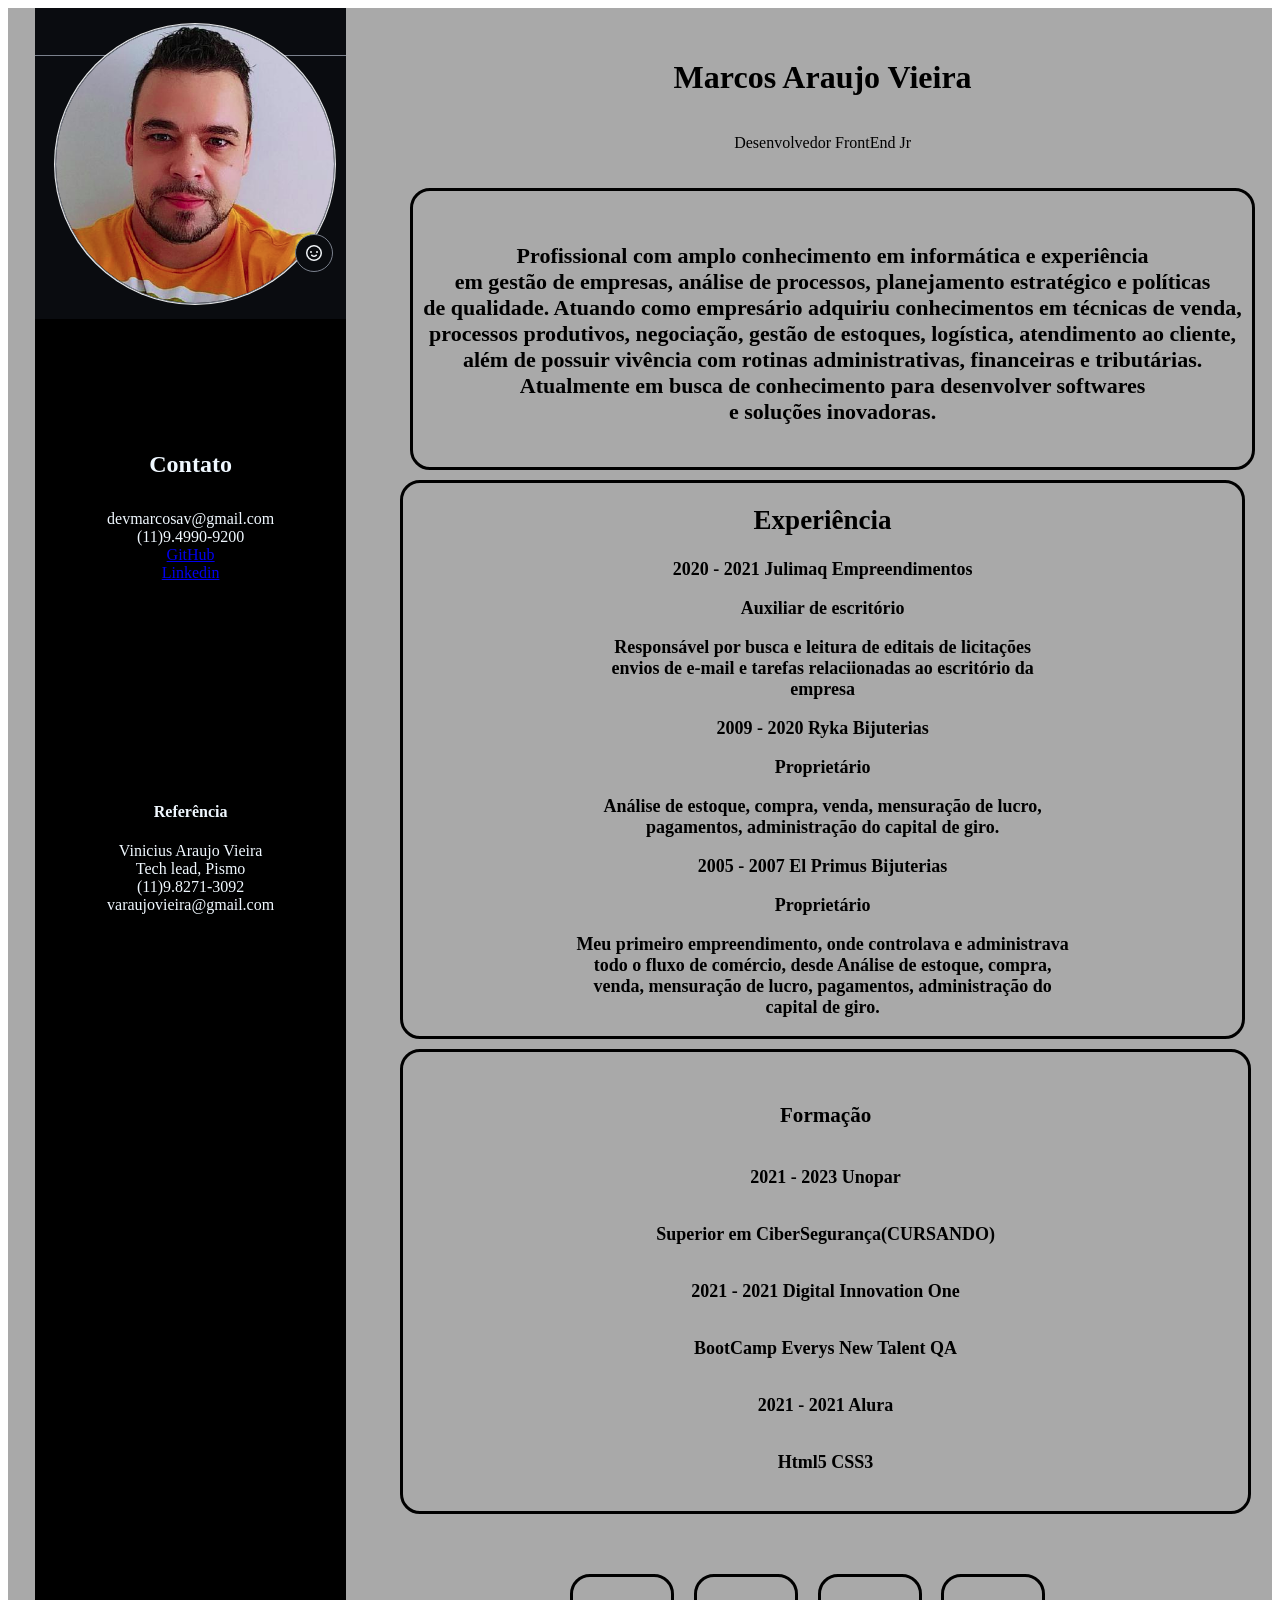
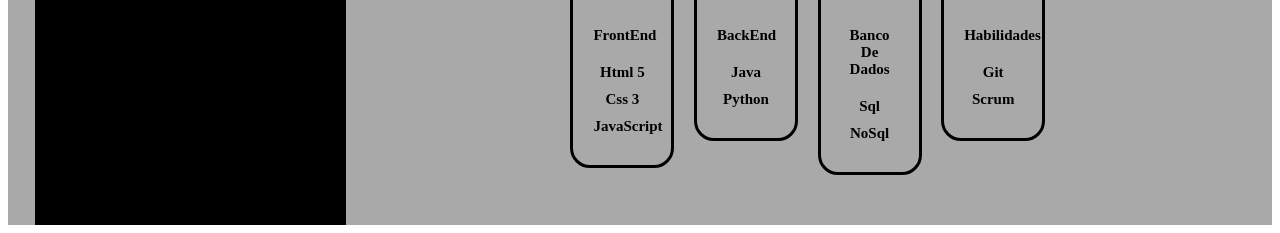
==== curriculum.html @ 6e344984 "refatorando" ====
<!DOCTYPE html>
<html lang="pt-br">

<head>
    <meta charset="UTF-8">
    <title>Curriculum Marcos A Vieira</title>
    <link rel="stylesheet" href="style.css">
</head>

<body>

    <div class="containerGeneral">
        <div class="containerLeft">
            <img class="img" src="fotoPerf.png" alt="foto perfil">
            <div class="containerContato">
                <div class="containerDadosContato">
                    <h4 id="contato">Contato</h4>
                    <a id="email">devmarcosav@gmail.com<br></a>
                    <a id="tel">(11)9.4990-9200<br></a>
                    <a id="gitHub" href="https://github.com/marcosavieira">GitHub<br></a>
                    <a id="linkedin" href="https://www.linkedin.com/in/marcos-araujo-vieira-24a571214/">Linkedin</a>
                </div>
                <div class="containerReferencia">
                    <div class="containerDadosReferencia">
                        <h4 id="referencia">Referência</h4>
                        <a id="nomeReferencia">Vinicius Araujo Vieira<br></a>
                        <a id="cargoReferencia">Tech lead, Pismo<br></a>
                        <a id="telReferencia">(11)9.8271-3092<br></a>
                        <a id="emailReferencia">varaujovieira@gmail.com</a>
                    </div>
                </div>
            </div>
        </div>
        <div class="containerRight">
            <div class="containerSubtitle">
                <h1 id="titulo">Marcos Araujo Vieira</h1>
                <p id="subTitulo">Desenvolvedor FrontEnd Jr</p>
            </div>
            <div class="cartaApresentacao">
                <p>Profissional com amplo conhecimento em informática e experiência<br>
                    em gestão de empresas, análise de processos, planejamento estratégico e políticas<br>
                    de qualidade. Atuando como empresário adquiriu conhecimentos em técnicas de venda,<br>
                    processos produtivos, negociação, gestão de estoques, logística, atendimento ao cliente,<br>
                    além de possuir vivência com rotinas administrativas, financeiras e tributárias.<br>
                    Atualmente em busca de conhecimento para desenvolver softwares<br>
                    e soluções inovadoras.
                </p>
            </div>
            <div class="listaExperiencias">
                <h2>Experiência</h2>
                <p>2020 - 2021 Julimaq Empreendimentos</p>
                <p>Auxiliar de escritório</p>
                <p>Responsável por busca e leitura de editais de licitações<br>
                    envios de e-mail e tarefas relaciionadas ao escritório da<br>
                    empresa</p>
                <p>2009 - 2020 Ryka Bijuterias</p>
                <p>Proprietário</p>
                <p>Análise de estoque, compra, venda, mensuração de lucro,<br>
                    pagamentos, administração do capital de giro.</p>
                <p>2005 - 2007 El Primus Bijuterias</p>
                <p>Proprietário</p>
                <p>Meu primeiro empreendimento, onde controlava e administrava<br>
                    todo o fluxo de comércio, desde Análise de estoque, compra,<br>
                    venda, mensuração de lucro, pagamentos, administração do <br>
                    capital de giro.</p>
            </div>
            <div class="listaFormacao">
                <h3>Formação</h3>
                <p>2021 - 2023 Unopar</p>
                <p>Superior em CiberSegurança(CURSANDO)</p>
                <p>2021 - 2021 Digital Innovation One</p>
                <p>BootCamp Everys New Talent QA</p>
                <p>2021 - 2021 Alura</p>
                <p>Html5 CSS3</p>
            </div>
            <ul class="expGrafico">
                <li><h4 class="expTitulo">FrontEnd</h4>
                    <p class="descricao">Html 5</p>
                    <p class="descricao">Css 3</p>
                    <p class="descricao">JavaScript</p>
                </li>    
                <li><h4 class="expTitulo">BackEnd</h4>
                    <p class="descricao">Java</p>
                    <p class="descricao">Python</p>
                </li>    
                <li><h4 class="expTitulo">Banco De Dados</h4>
                    <p class="descricao">Sql</p>
                    <p class="descricao">NoSql</p>
                </li>    
                <li><h4 class="expTitulo">Habilidades</h4>
                    <p class="descricao">Git</p>
                    <p class="descricao">Scrum</p>
                </li>            
            </ul>
        </div>
    </div>
</body>

</html>
---- style.css ----
.containerGeneral{
    display: flex;
    flex-direction: row;
    justify-content: space-around;
    max-width: 1440px;
    background-color: darkgray
}

.containerRight{
    background-color: darkgray
}

.containerLeft{
    background-color: black;
}

.containerDadosContato{
    text-align: center;
    color: aliceblue;
    padding-top: 100px;
}

.containerDadosReferencia{
    text-align: center;
    color: aliceblue;
    padding-top: 200px;
}

#contato{
    text-align: center;
    dominant-baseline: auto;
    color: aliceblue;
    font-size: x-large
}

.containerSubtitle{
    display: flex;
    flex-direction: column;
    justify-content: center;
    width: 100%;
    text-align: center;
    padding-top: 30px;
    padding-bottom: 10px
    
}

.img {
    display: inline-block;
    vertical-align: top;
}

#subTitulo{
    text-align: center;
}

.cartaApresentacao {
    text-align: center;
    display: flex;
    flex-direction: column;
    justify-content: center;
    box-sizing: border-box;
    width: 100%;
    text-align: center;
    padding-top: 30px;
    padding-bottom: 20px;
    border: solid 3px;
    border-radius: 20px;
    margin: 10px;
    font-size: 22px;
    font-weight: bold;
}

.listaExperiencias {
    text-align: center;
    border: solid 3px;
    border-radius: 20px;
    margin-top: 10px;
    font-size: 18px;
    font-weight: bold;
}

.listaFormacao {
    text-align: center;
    display: flex;
    flex-direction: column;
    justify-content: center;
    width: 100%;
    text-align: center;
    padding-top: 30px;
    padding-bottom: 20px;
    border: solid 3px;
    border-radius: 20px;
    margin-top: 10px;
    font-size: 18px;
    font-weight: bold;
}

.referencia {
    text-align: left;
}

.expGrafico {
    position: relative;
    width: 520px;
    margin: 0 auto;
    padding: 50px 0;
}

.expGrafico li {
    display:inline-block;
    text-align: center;
    width: 20%;
    vertical-align: top;
    margin: 0 1.5%;
    padding: 30px 20px;
    box-sizing: border-box;
    border: solid 3px;
    border-radius: 20px;
    margin-top: 10px
}

.expTitulo {
    font-size: 15px;
}

.descricao {
    font-size: 15px;
    font-weight: bold;
    margin: 10px 0 0; 
}
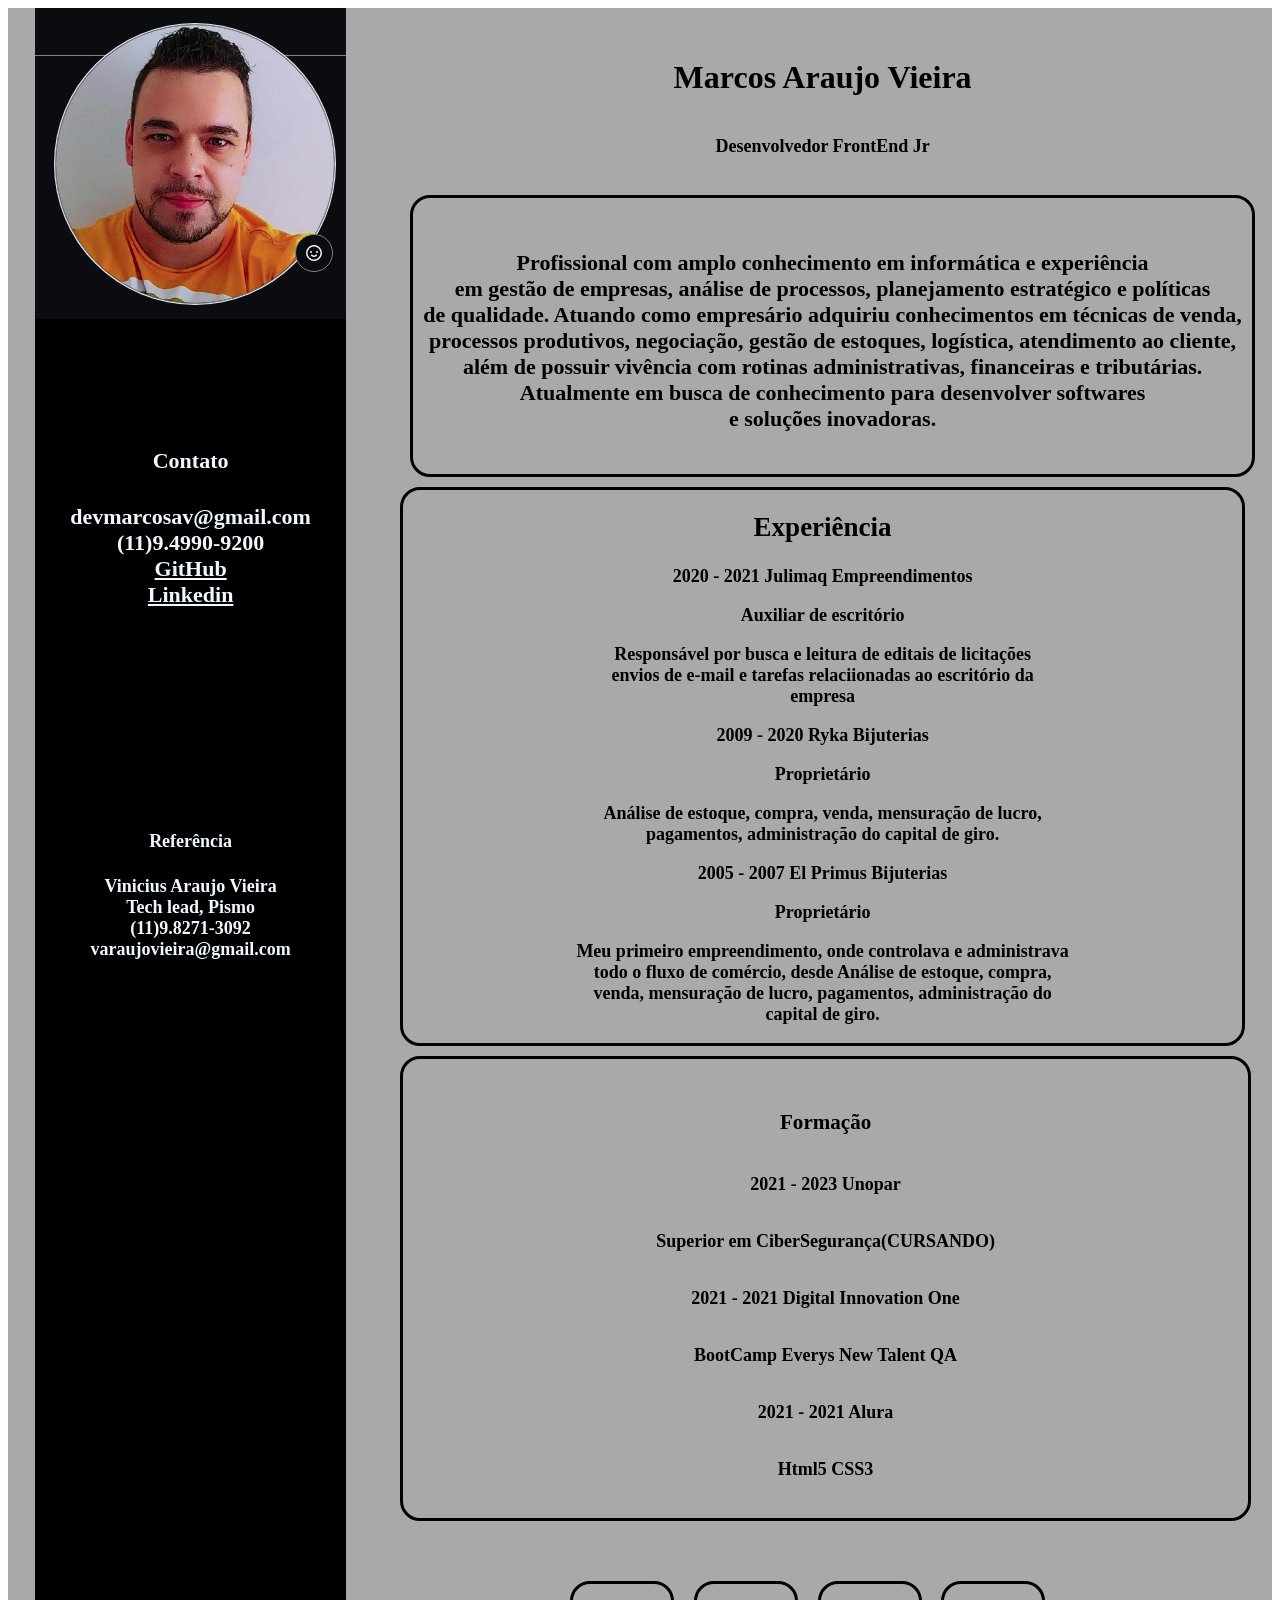
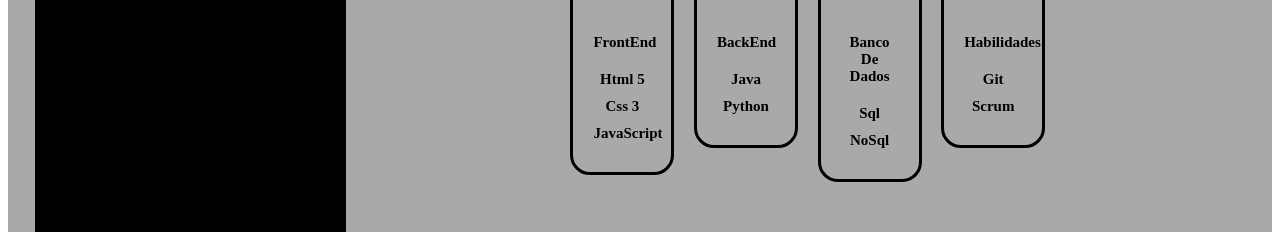
==== commit cf64ff31: "corrigindo bugs" ====
--- a/curriculum.html
+++ b/curriculum.html
@@ -4,7 +4,7 @@
 <head>
     <meta charset="UTF-8">
     <title>Curriculum Marcos A Vieira</title>
-    <link rel="stylesheet" href="style.css">
+    <link rel="stylesheet" href="curriculum.css">
 </head>
 
 <body>
@@ -14,11 +14,11 @@
             <img class="img" src="fotoPerf.png" alt="foto perfil">
             <div class="containerContato">
                 <div class="containerDadosContato">
-                    <h4 id="contato">Contato</h4>
-                    <a id="email">devmarcosav@gmail.com<br></a>
-                    <a id="tel">(11)9.4990-9200<br></a>
-                    <a id="gitHub" href="https://github.com/marcosavieira">GitHub<br></a>
-                    <a id="linkedin" href="https://www.linkedin.com/in/marcos-araujo-vieira-24a571214/">Linkedin</a>
+                    <h4 class="contato">Contato</h4>
+                    <a class="contato">devmarcosav@gmail.com<br></a>
+                    <a class="contato">(11)9.4990-9200<br></a>
+                    <a class="contato" href="https://github.com/marcosavieira">GitHub<br></a>
+                    <a class="contato" href="https://www.linkedin.com/in/marcos-araujo-vieira-24a571214/">Linkedin</a>
                 </div>
                 <div class="containerReferencia">
                     <div class="containerDadosReferencia">
--- a/curriculum.css
+++ b/curriculum.css
@@ -0,0 +1,136 @@
+.containerGeneral{
+    display: flex;
+    flex-direction: row;
+    justify-content: space-around;
+    max-width: 1440px;
+    background-color: darkgray
+}
+
+.containerRight{
+    background-color: darkgray
+}
+
+.containerLeft{
+    background-color: black;
+}
+
+.containerDadosContato{
+    text-align: center;
+    color: aliceblue;
+    padding-top: 100px;
+}
+
+.containerDadosReferencia{
+    text-align: center;
+    color: aliceblue;
+    padding-top: 200px;
+    font-weight: bold;
+    color: aliceblue;
+    font-size: 18px;
+}
+
+.contato{
+    text-align: center;
+    dominant-baseline: auto;
+    font-weight: bold;
+    color: aliceblue;
+    font-size: 22px;
+}
+
+.containerSubtitle{
+    display: flex;
+    flex-direction: column;
+    justify-content: center;
+    width: 100%;
+    text-align: center;
+    padding-top: 30px;
+    padding-bottom: 10px
+    
+}
+
+.img {
+    display: inline-block;
+    vertical-align: top;
+}
+
+#subTitulo{
+    text-align: center;
+    font-size: 18px;
+    font-weight: bold;
+}
+
+.cartaApresentacao {
+    box-sizing: border-box;
+    width: 100%;
+    text-align: center;
+    padding-top: 30px;
+    padding-bottom: 20px;
+    border: solid 3px;
+    border-radius: 20px;
+    margin: 10px;
+    font-size: 22px;
+    font-weight: bold;
+}
+
+.listaExperiencias {
+    text-align: center;
+    border: solid 3px;
+    border-radius: 20px;
+    margin-top: 10px;
+    font-size: 18px;
+    font-weight: bold;
+}
+
+.listaFormacao {
+    text-align: center;
+    display: flex;
+    flex-direction: column;
+    justify-content: center;
+    width: 100%;
+    text-align: center;
+    padding-top: 30px;
+    padding-bottom: 20px;
+    border: solid 3px;
+    border-radius: 20px;
+    margin-top: 10px;
+    font-size: 18px;
+    font-weight: bold;
+}
+
+.referencia {
+    text-align: left;
+    font-weight: bold;
+    color: aliceblue;
+    font-size: 22px;
+    
+}
+
+.expGrafico {
+    position: relative;
+    width: 520px;
+    margin: 0 auto;
+    padding: 50px 0;
+}
+
+.expGrafico li {
+    display:inline-block;
+    text-align: center;
+    width: 20%;
+    vertical-align: top;
+    margin: 0 1.5%;
+    padding: 30px 20px;
+    box-sizing: border-box;
+    border: solid 3px;
+    border-radius: 20px;
+    margin-top: 10px
+}
+
+.expTitulo {
+    font-size: 15px;
+}
+
+.descricao {
+    font-size: 15px;
+    font-weight: bold;
+    margin: 10px 0 0; 
+}
